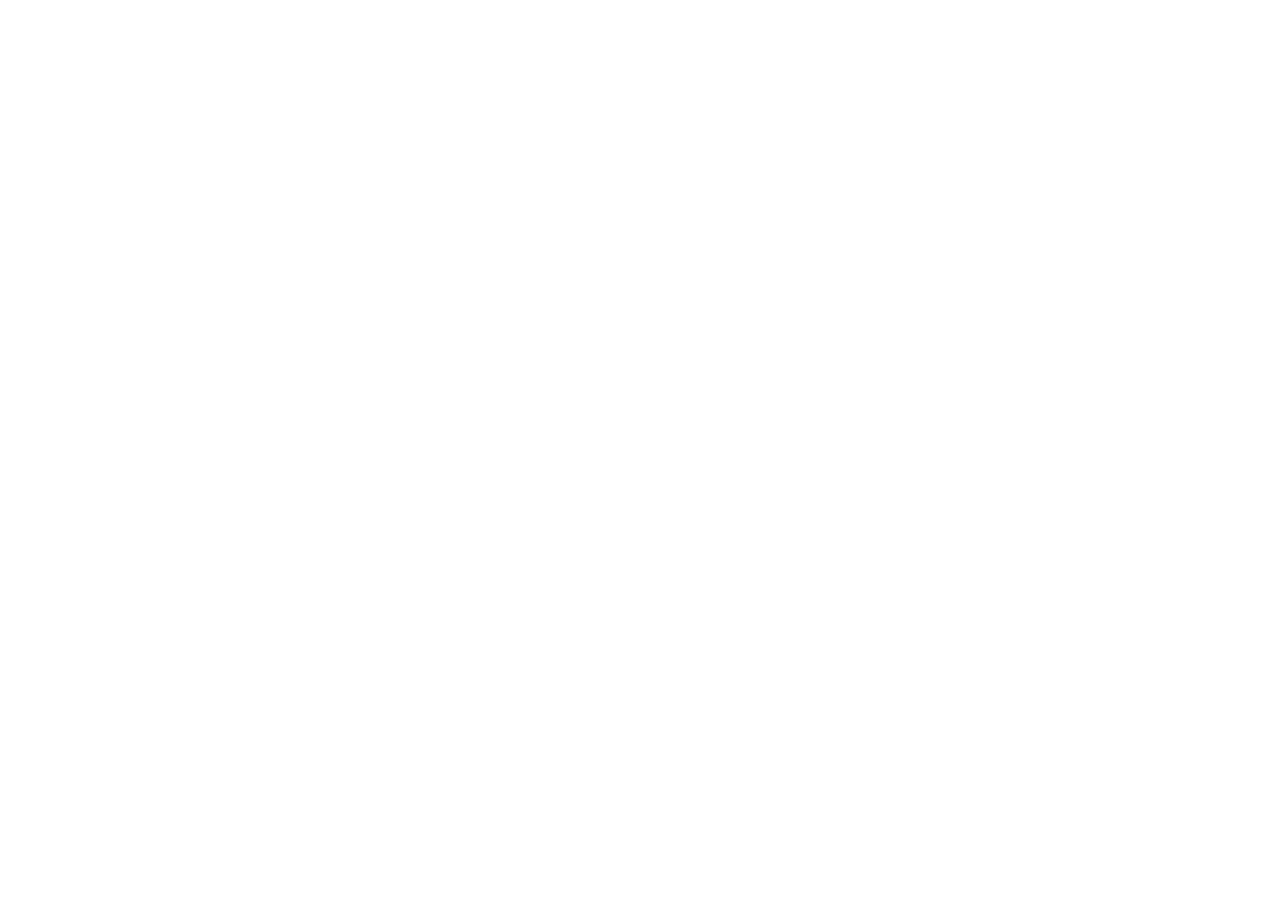
==== index.html @ 223b52bf "pefka" ====
<!DOCTYPE html>
<html lang="en">

<head>
    <meta charset="UTF-8">
    <meta http-equiv="X-UA-Compatible" content="IE=edge">
    <meta name="viewport" content="width=device-width, initial-scale=1.0">
    <title>Document</title>
</head>

<body>

</body>

</html>
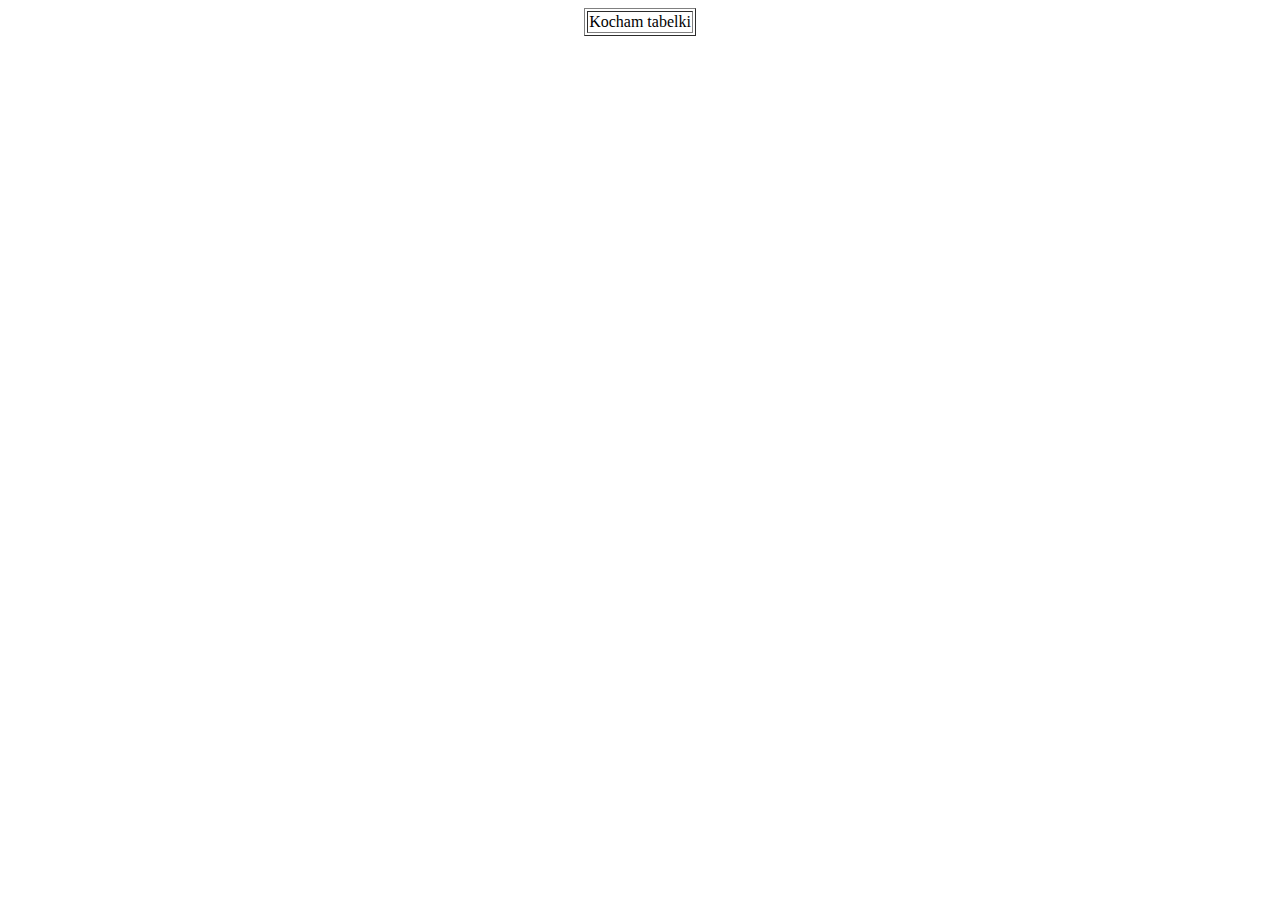
==== commit 3a914176: "Update index.html" ====
--- a/index.html
+++ b/index.html
@@ -9,7 +9,15 @@
 </head>
 
 <body>
+    <center>
+    <Table border="1">
+        <tr>
+            <td>
+                Kocham tabelki
+             </td
+        </tr>
+        </table>
 
 </body>
 
-</html>+</html>
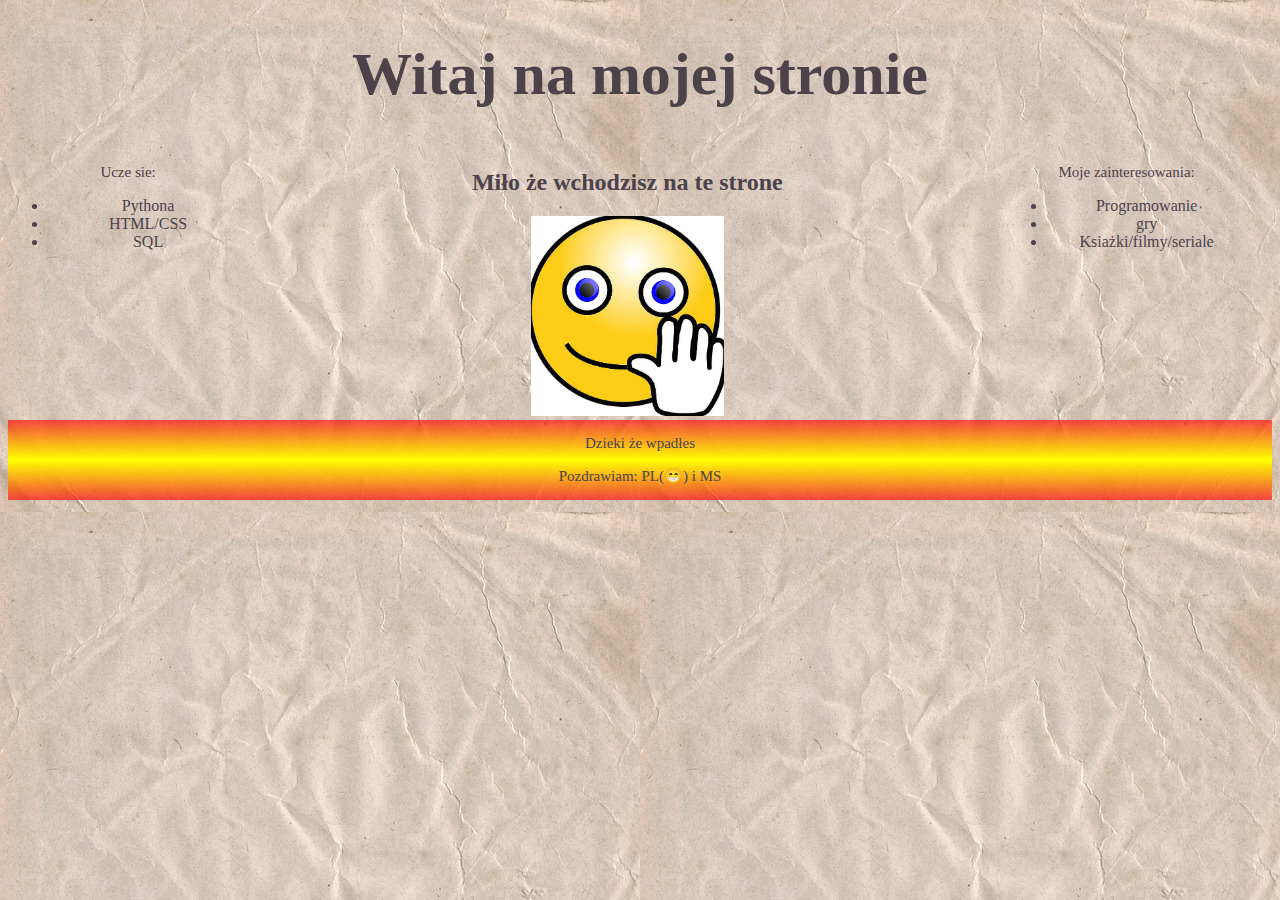
==== commit bda6a580: "sed" ====
--- a/index.html
+++ b/index.html
@@ -4,20 +4,48 @@
 <head>
     <meta charset="UTF-8">
     <meta http-equiv="X-UA-Compatible" content="IE=edge">
-    <meta name="viewport" content="width=device-width, initial-scale=1.0">
-    <title>Document</title>
+    <link rel="stylesheet" href="style.css">
+    <meta name="viewport" content="width=device-width,height=device-height,initial-scale=1.0" />
+    <script src="script.js"></script>
+    <title>Strona typu fajna</title>
 </head>
 
 <body>
-    <center>
-    <Table border="1">
-        <tr>
-            <td>
-                Kocham tabelki
-             </td
-        </tr>
-        </table>
-
+    <div id="head">
+        <h1>
+            Witaj na mojej stronie
+        </h1>
+    </div>
+    <Div id="mid">
+        <div id="left">
+            <p>
+                Ucze sie:
+            </p>
+            <ul>
+                <li>Pythona</li>
+                <li>HTML/CSS</li>
+                <li>SQL</li>
+            </ul>
+        </div>
+        <div id="main">
+            <h2>Miło że wchodzisz na te strone</h2>
+            <img src="fotos/hi.jpg">
+        </div>
+        <div id="right">
+            <p>Moje zainteresowania:</p>
+            <ul>
+                <li>Programowanie</li>
+                <li>gry</li>
+                <li>Ksiażki/filmy/seriale</li>
+            </ul>
+        </div>
+    </Div>
+    <div id="footer">
+        <p>
+            Dzieki że wpadłes
+        </p>
+        <p>Pozdrawiam: PL(😁) i MS</p>
+    </div>
 </body>
 
-</html>
+</html>--- a/style.css
+++ b/style.css
@@ -0,0 +1,51 @@
+body {
+    text-align: center;
+    background-image: url(fotos/back.jpg);
+    color: rgb(75, 66, 74);
+}
+
+#head {
+    width: 100%;
+    height: 10%;
+    font-size: 30px;
+    font-family: cursive;
+}
+
+#mid {
+    width: 100%;
+    height: 70%;
+}
+
+#main {
+    width: 60%;
+    height: 70%;
+    float: left;
+}
+
+#left {
+    width: 19%;
+    height: 70%;
+    float: left;
+}
+
+#right {
+    float: left;
+    width: 19%;
+    height: 70%;
+}
+
+#footer {
+    width: 100%;
+    height: auto;
+    float: left;
+    background-image: linear-gradient(rgba(255, 0, 0, 0.664), yellow, rgba(255, 0, 0, 0.664));
+}
+
+p {
+    font-size: 15px;
+    font-family: cursive;
+}
+
+img {
+    height: 200px;
+}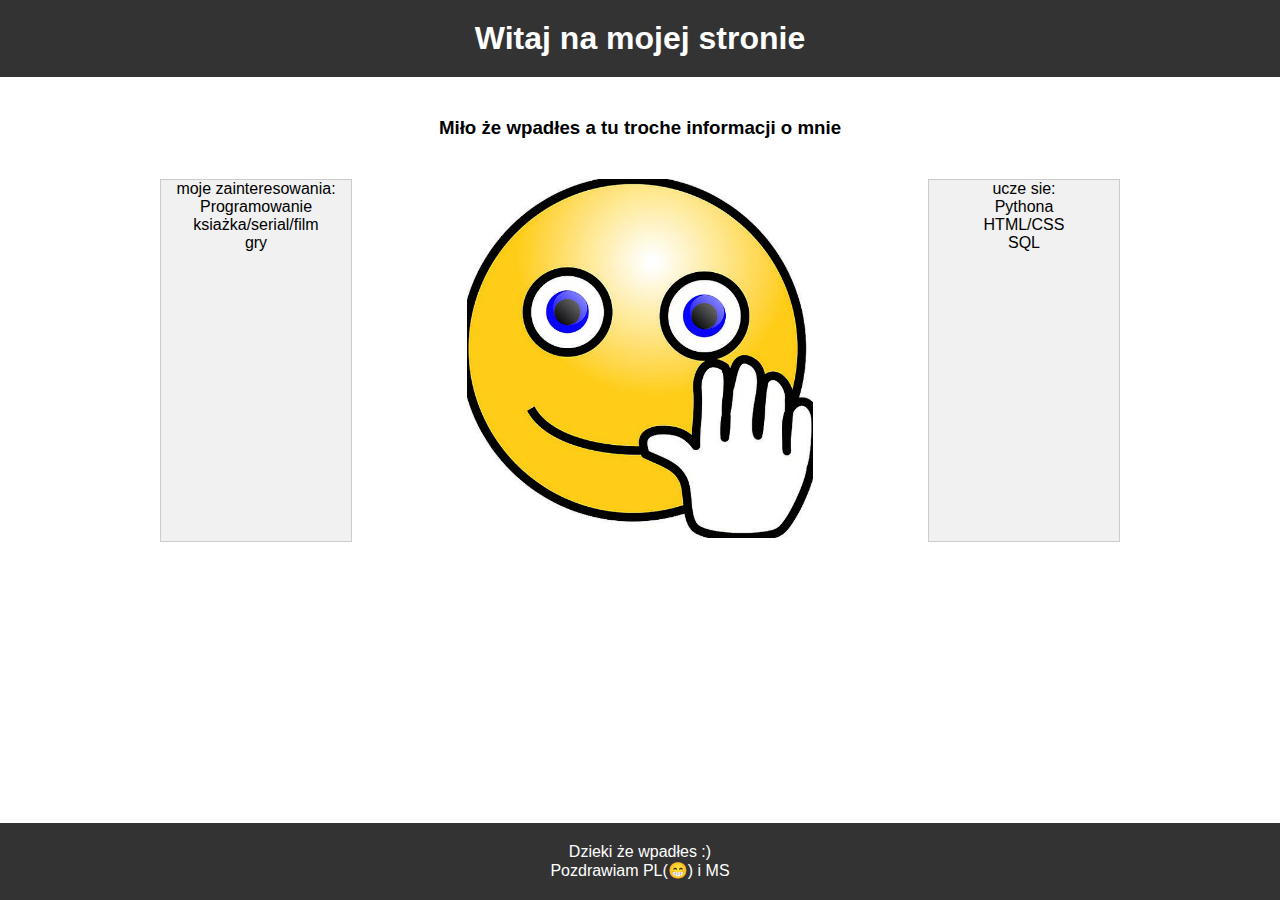
==== commit ba7821ea: "xd" ====
--- a/index.html
+++ b/index.html
@@ -11,41 +11,33 @@
 </head>
 
 <body>
-    <div id="head">
-        <h1>
-            Witaj na mojej stronie
-        </h1>
-    </div>
-    <Div id="mid">
-        <div id="left">
-            <p>
-                Ucze sie:
-            </p>
-            <ul>
-                <li>Pythona</li>
-                <li>HTML/CSS</li>
-                <li>SQL</li>
+    <header>
+        <h1>Witaj na mojej stronie</h1>
+    </header>
+
+    <h3>Miło że wpadłes a tu troche informacji o mnie</h3>
+
+    <div class="container">
+        <div class="box">
+            <p>moje zainteresowania:</p>
+            Programowanie<br> ksiażka/serial/film
+            <br> gry
+            <br>
             </ul>
         </div>
-        <div id="main">
-            <h2>Miło że wchodzisz na te strone</h2>
-            <img src="fotos/hi.jpg">
+        <div class="image-box"><img class="image" src="fotos/hi.jpg" alt=""></div>
+        <div class="box">
+            <p>ucze sie:</p>
+            Pythona<br> HTML/CSS
+            <br> SQL
+            <br>
         </div>
-        <div id="right">
-            <p>Moje zainteresowania:</p>
-            <ul>
-                <li>Programowanie</li>
-                <li>gry</li>
-                <li>Ksiażki/filmy/seriale</li>
-            </ul>
-        </div>
-    </Div>
-    <div id="footer">
-        <p>
-            Dzieki że wpadłes
-        </p>
-        <p>Pozdrawiam: PL(😁) i MS</p>
     </div>
+
+    <footer>
+        <p>Dzieki że wpadłes :)</p>
+        <p>Pozdrawiam PL(😁) i MS</p>
+    </footer>
 </body>
 
 </html>--- a/style.css
+++ b/style.css
@@ -1,51 +1,70 @@
-body {
-    text-align: center;
-    background-image: url(fotos/back.jpg);
-    color: rgb(75, 66, 74);
+* {
+    margin: 0;
+    padding: 0;
+    box-sizing: border-box;
 }
 
-#head {
-    width: 100%;
-    height: 10%;
-    font-size: 30px;
-    font-family: cursive;
+body {
+    font-family: Arial, sans-serif;
 }
 
-#mid {
-    width: 100%;
-    height: 70%;
+header {
+    background-color: #333;
+    color: #fff;
+    text-align: center;
+    padding: 20px;
 }
 
-#main {
-    width: 60%;
-    height: 70%;
-    float: left;
+h3 {
+    margin-top: 40px;
+    text-align: center;
 }
 
-#left {
-    width: 19%;
-    height: 70%;
-    float: left;
+.container {
+    display: flex;
+    justify-content: space-between;
+    margin: 40px auto;
+    max-width: 960px;
 }
 
-#right {
-    float: left;
-    width: 19%;
-    height: 70%;
+.box {
+    background-color: #f1f1f1;
+    border: 1px solid #ccc;
+    flex-basis: 20%;
+    flex-grow: 1;
+    flex-shrink: 1;
+    text-align: center;
 }
 
-#footer {
-    width: 100%;
-    height: auto;
-    float: left;
-    background-image: linear-gradient(rgba(255, 0, 0, 0.664), yellow, rgba(255, 0, 0, 0.664));
+.image-box {
+    flex-basis: 60%;
+    flex-grow: 1;
+    flex-shrink: 1;
+    text-align: center;
 }
 
-p {
-    font-size: 15px;
-    font-family: cursive;
+.image {
+    max-width: 60%;
+    height: auto;
 }
 
-img {
-    height: 200px;
+footer {
+    background-color: #333;
+    color: #fff;
+    text-align: center;
+    padding: 20px;
+    position: absolute;
+    bottom: 0;
+    left: 0;
+    width: 100%;
+}
+
+@media only screen and (max-width: 768px) {
+    .container {
+        flex-direction: column;
+    }
+    .box,
+    .image-box {
+        flex-basis: 100%;
+    }
 }